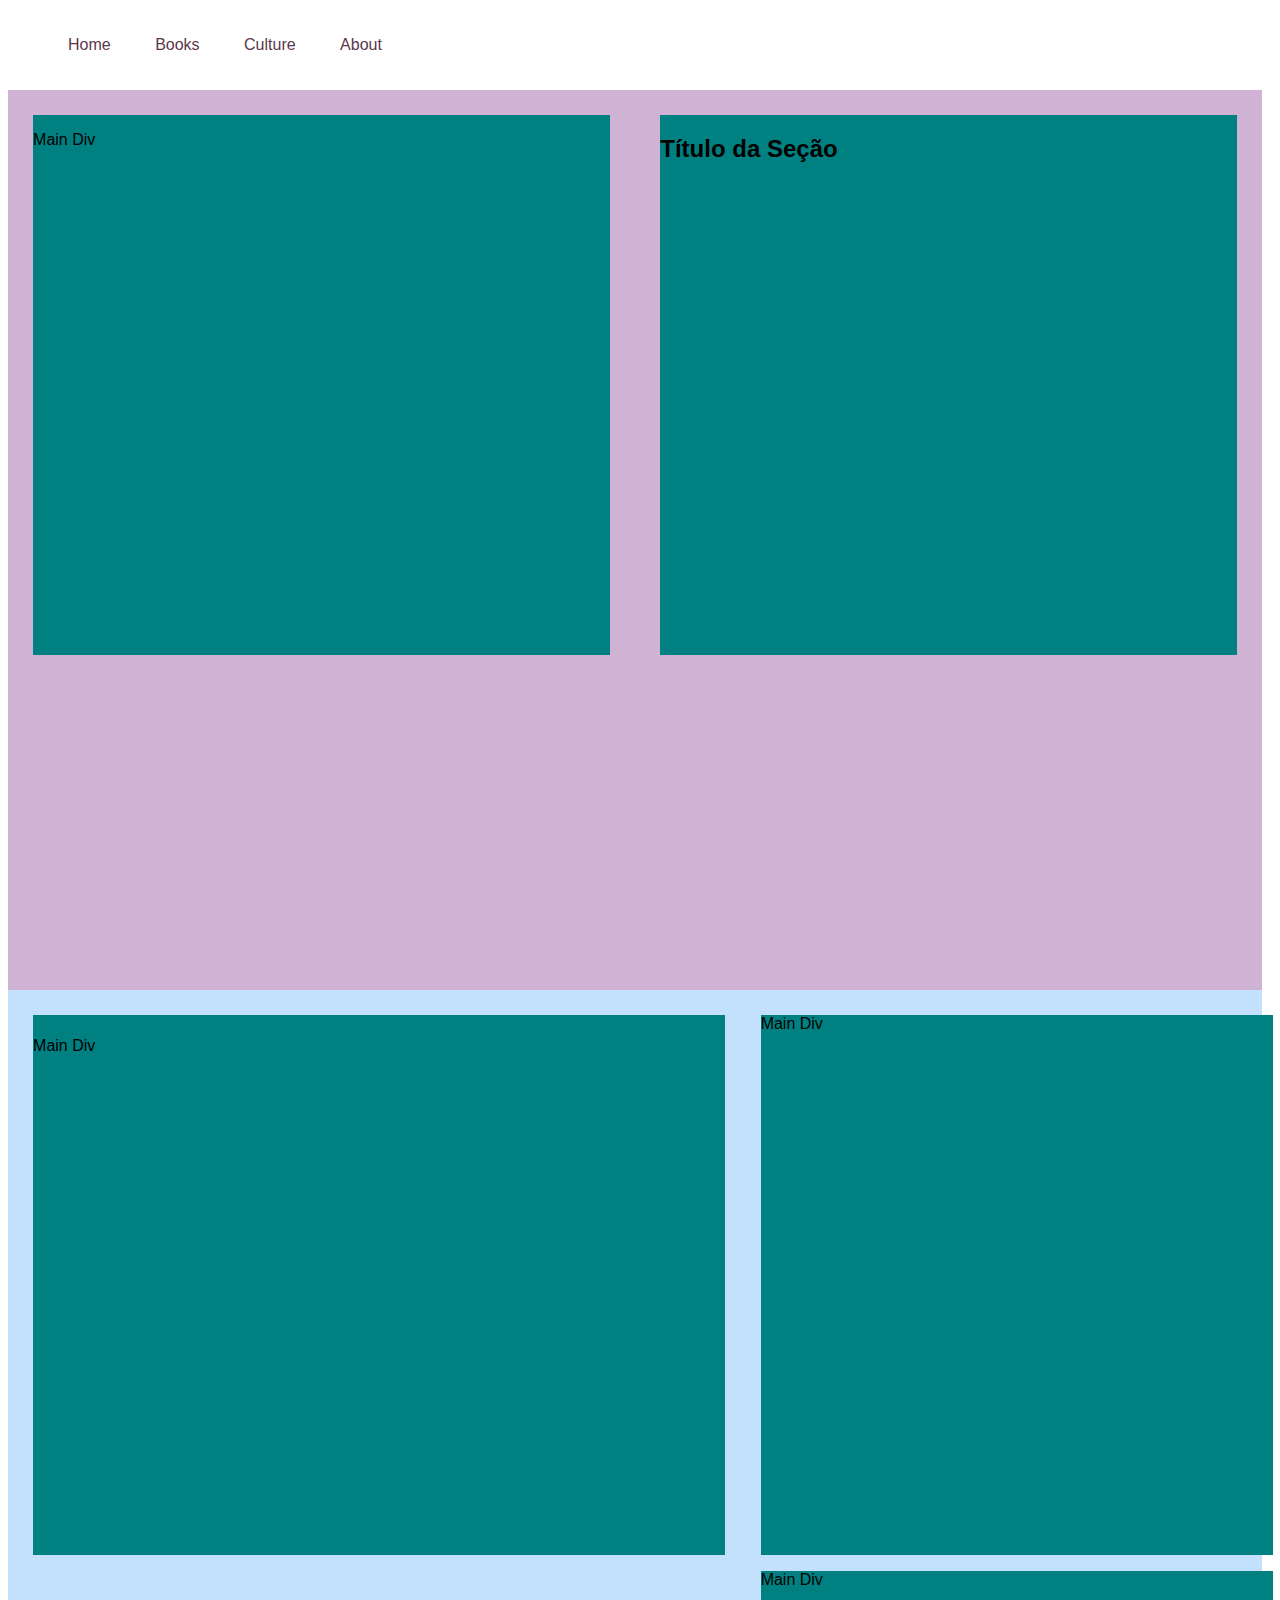
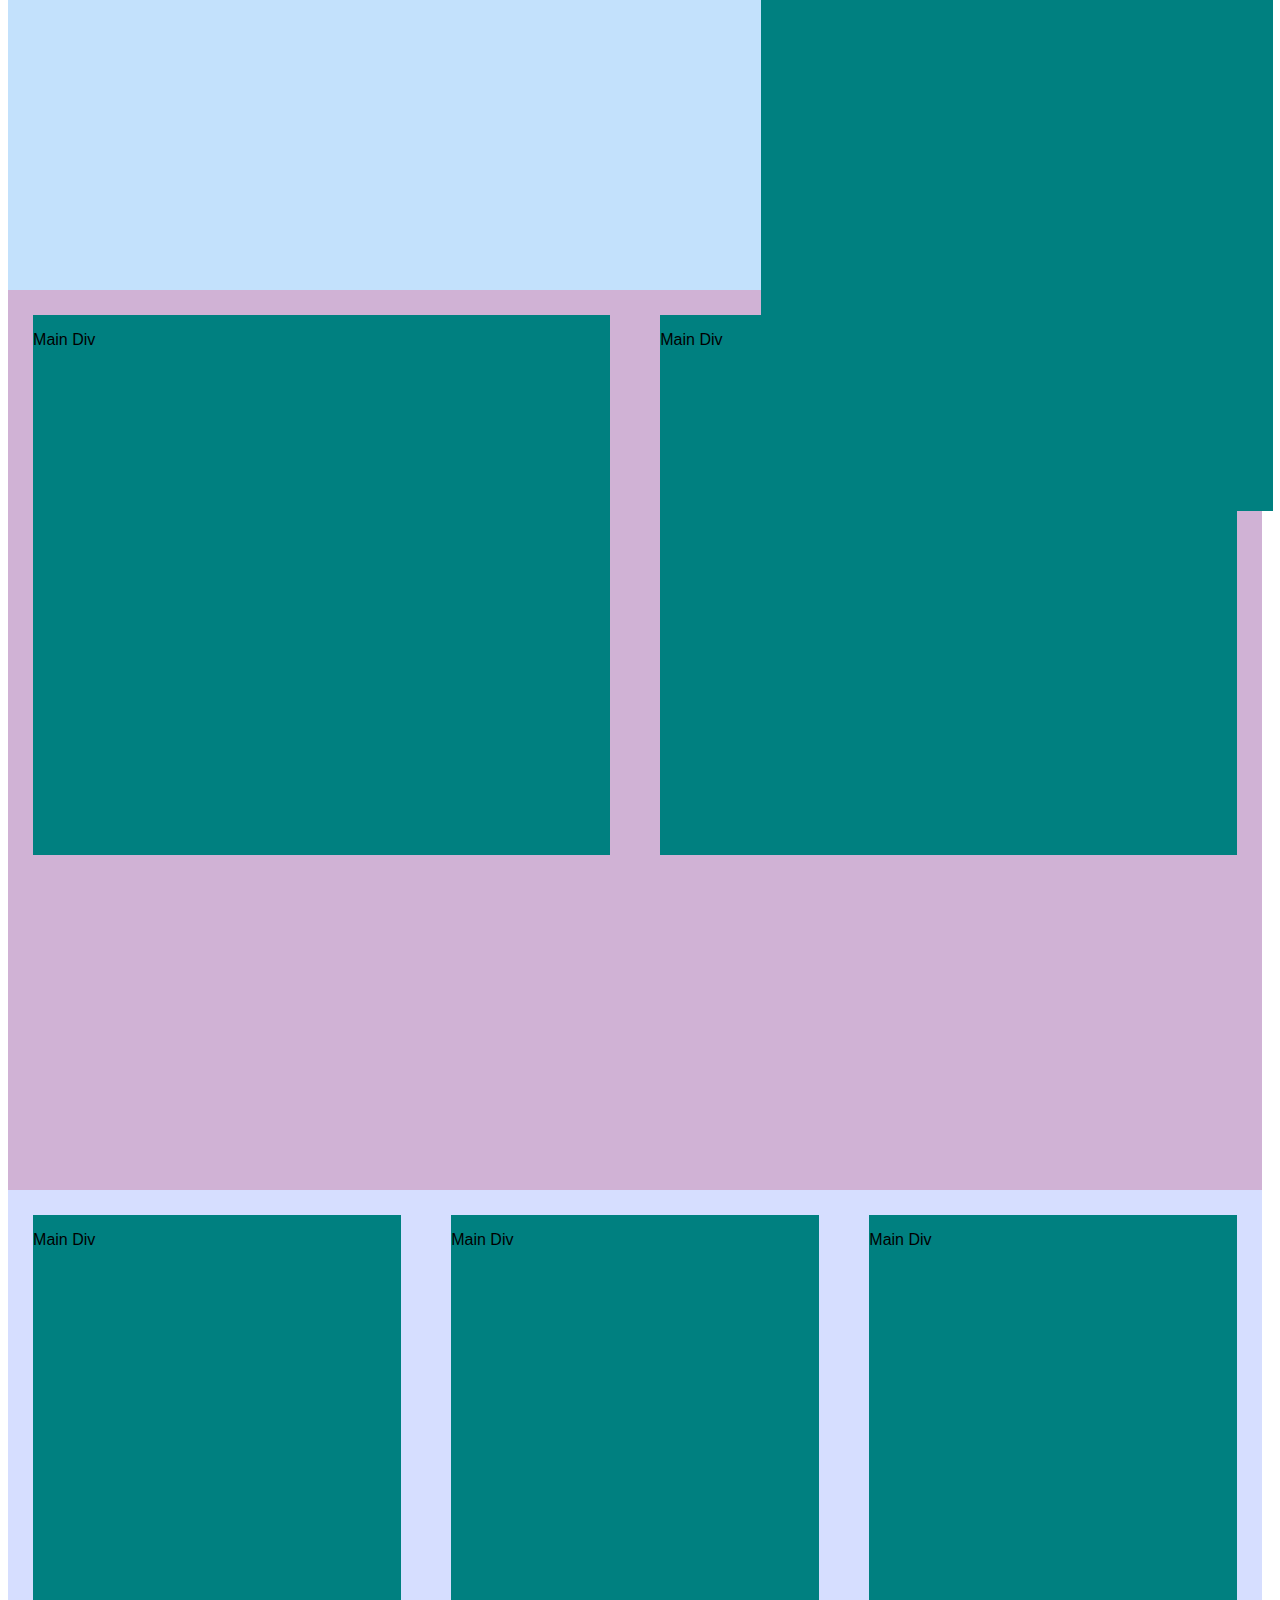
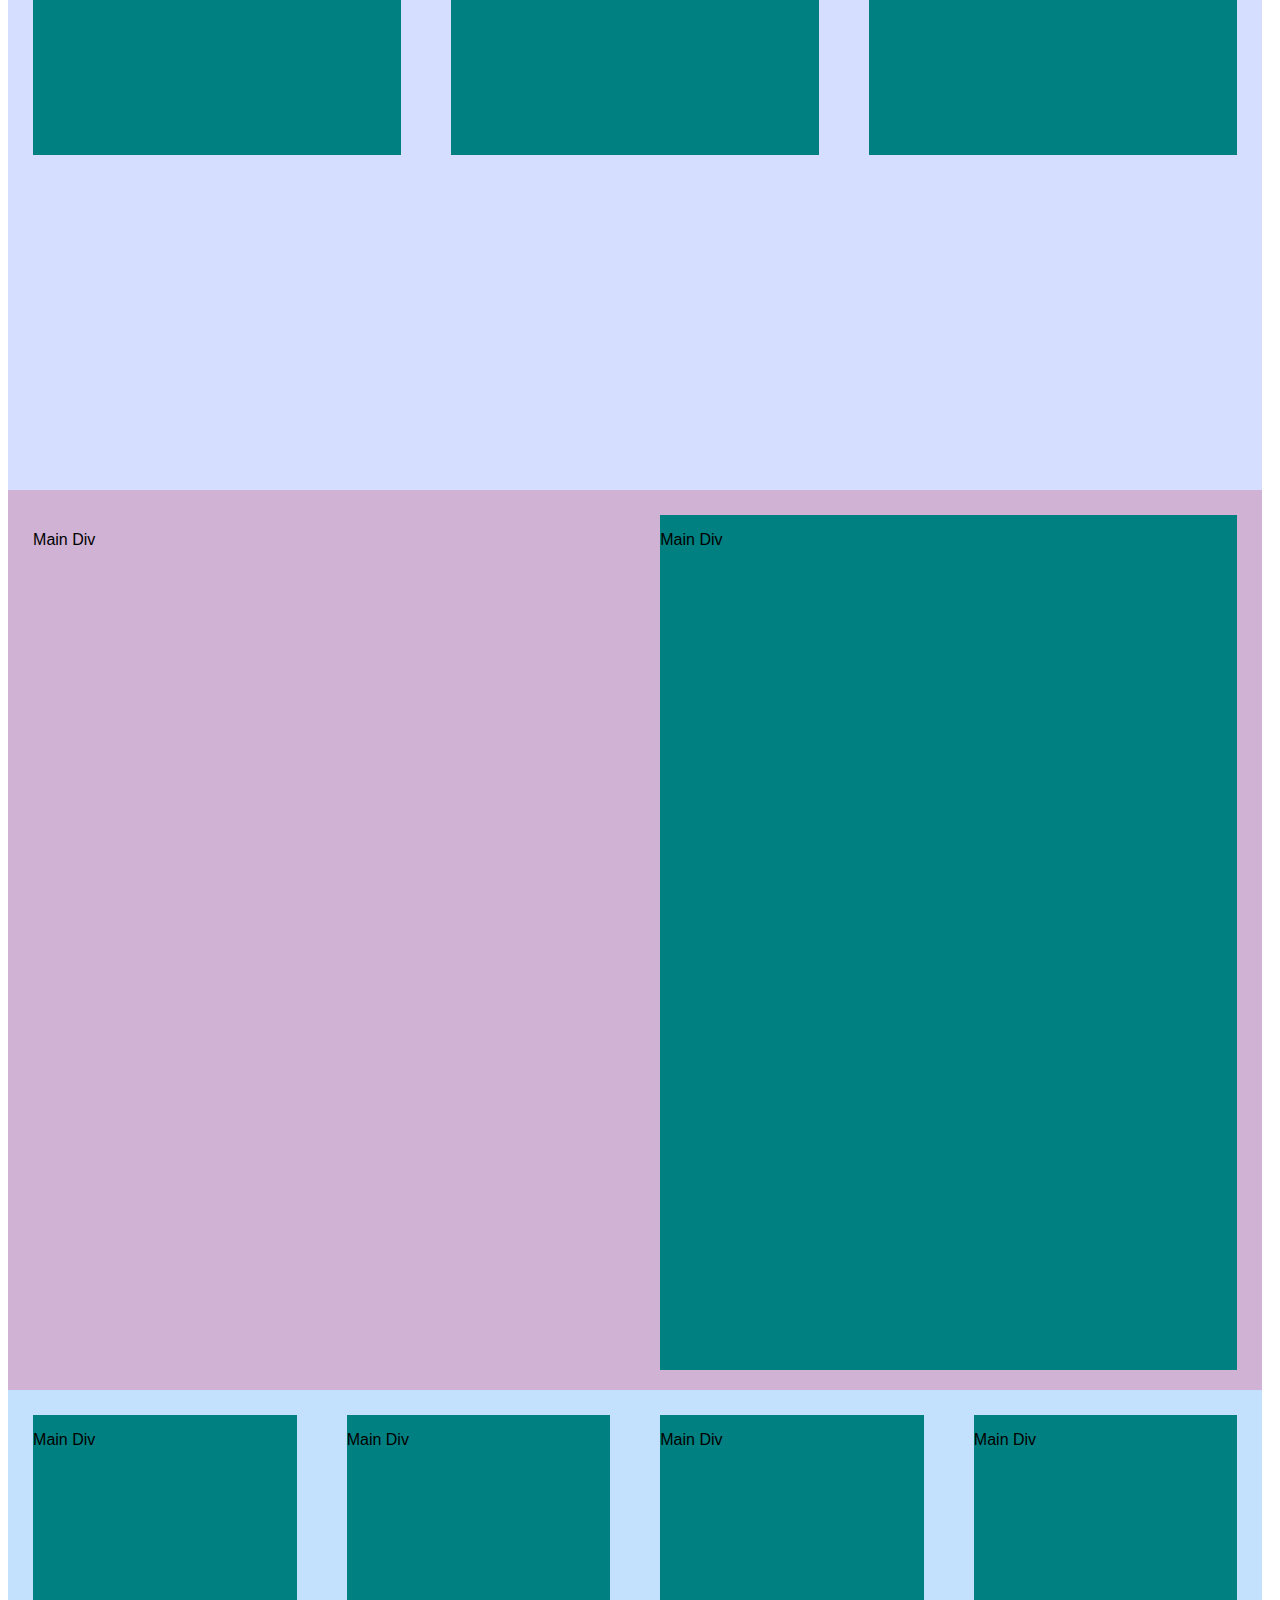
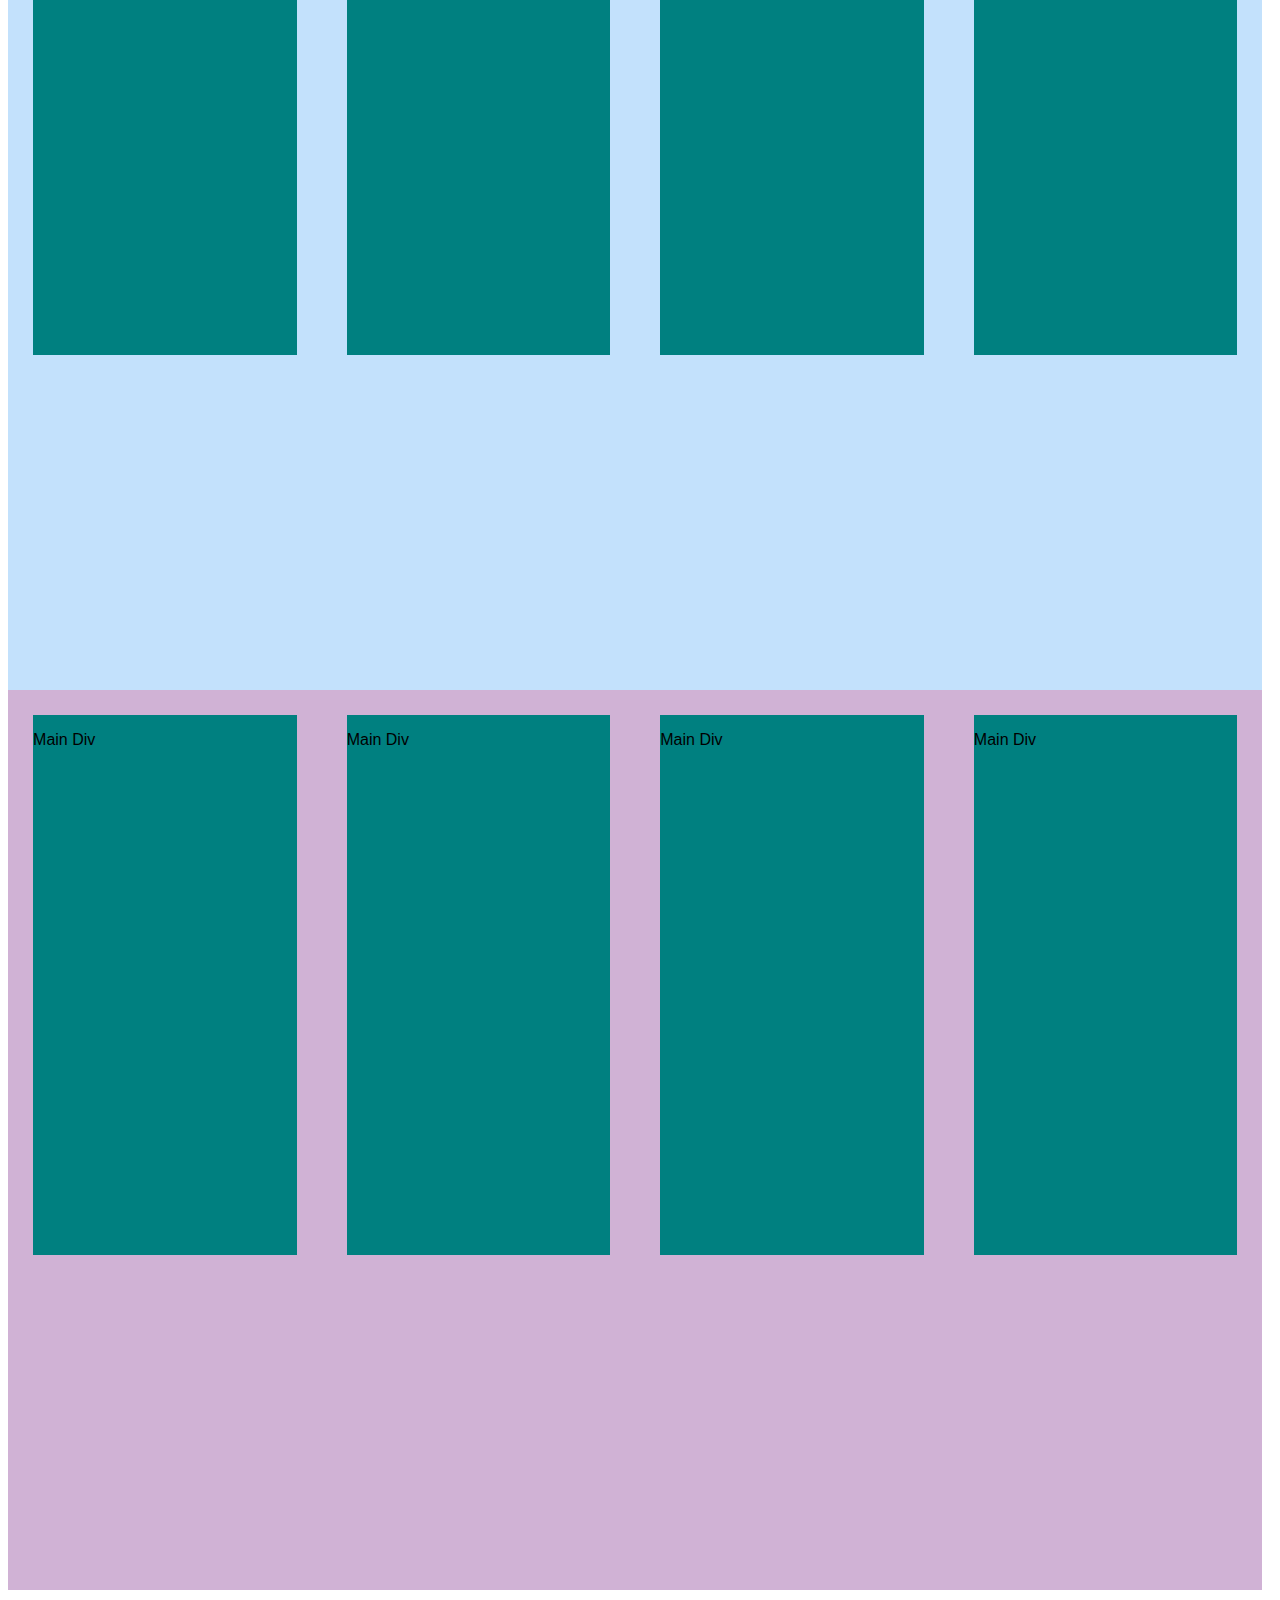
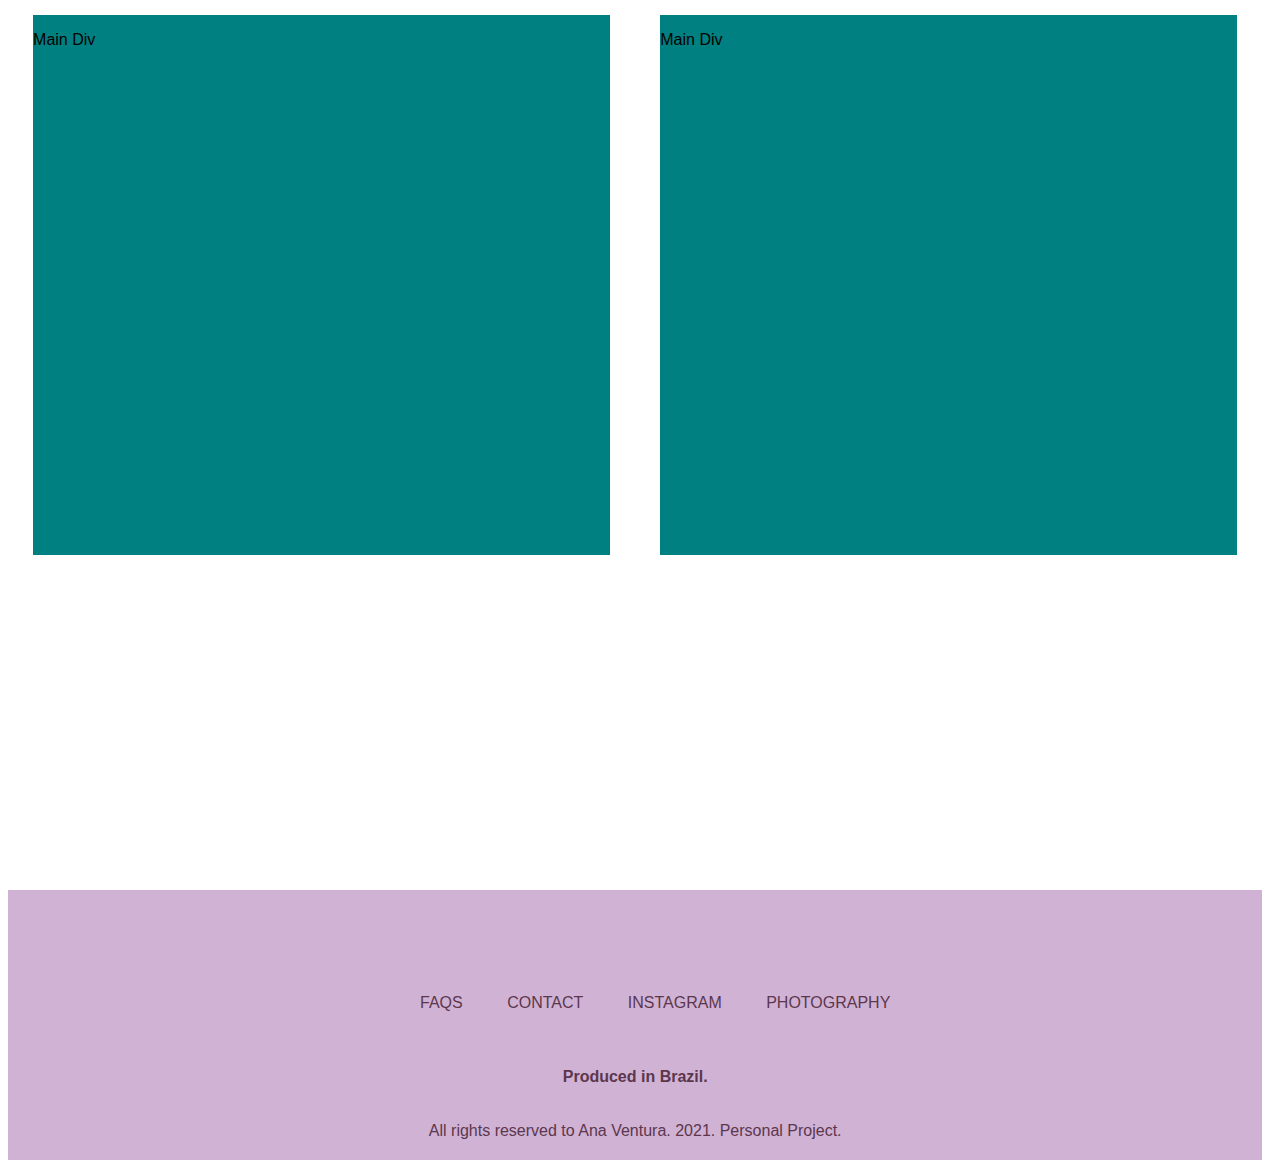
==== index2.html @ 375f56af "Adiciona rascunho de layout de projeto pessoal" ====
<!DOCTYPE html>
<html lang="en">
<head>
    <meta charset="UTF-8">
    <meta http-equiv="X-UA-Compatible" content="IE=edge">
    <meta name="viewport" content="width=device-width, initial-scale=1.0">
    <link rel="stylesheet" type="text/css" href="index2.css">
    <title>Document</title>
</head>
 <body id="home">
    
    <div id="site-content">
     <header id="header"> 
        <nav class="navigation-menu"> <!--menu de navegação principal-->
            <ul>
                <li>Home</li>
                <li>Books</li>
                <li>Culture</li>
                <li>About</li>
            </ul>
         </nav>
      </header>
      <section class="main-heading">
            <main id="main-site">
                <div class="box-main-section"><p>Main Div</p></div>
                <div class="box-main-section"><h2>Título da Seção</h2><p></p></div>
            </main>
        </section>
        <section class="secondary-section">
            <div class="subsection"><h1></h1>
                <p>Main Div</p>
            </div>
            <div><div class="subsection"><h6></h6><p>Main Div</p></div>
            <div class="subsection"><p>Main Div</p></div></div>
        </section>

        <section class="main-section">
            <div class="subsection"><p>Main Div</p></div>
            <div class="subsection"><p>Main Div</p></div>
        </section>
        <section class="tertiary-section">
            <div class="subsection"><p>Main Div</p></div>
            <div class="subsection"><p>Main Div</p></div>
            <div class="subsection"><p>Main Div</p></div>
        </section>
        <section class="main-section">
            <div class="section-5" id="section-headings"><p>Main Div</p></div>
            <div class="section-5"><p>Main Div</p></div>
        </section>
        <section class="secondary-section">
            <div class="subsection"><p>Main Div</p></div>
            <div class="subsection"><p>Main Div</p></div>
            <div class="subsection"><p>Main Div</p></div>
            <div class="subsection"><p>Main Div</p></div>
        </section>
        <section class="main-section">
            <div class="subsection"><p>Main Div</p></div>
            <div class="subsection"><p>Main Div</p></div>
            <div class="subsection"><p>Main Div</p></div>
            <div class="subsection"><p>Main Div</p></div>
        </section>
        <section class="last-section">
            <div class="subsection"><p>Main Div</p></div>
            <div class="subsection"><p>Main Div</p></div>
        </section>
    
        <footer class="footer"> 
            <nav id="footer-navbar">
                <ul>
                    <li>FAQS</li>
                    <li>CONTACT</li>
                    <li>INSTAGRAM</li>
                    <li>PHOTOGRAPHY</li>
                </ul>
            </nav>

            <p id="footer-text"> Produced in Brazil.</p> 
            <span id="footer-copyright">All rights reserved to Ana Ventura. 2021. Personal Project.</span>
        </footer>
    </div>

    <script type="text/javascript" src="index.js"></script>
 </body>
</html>
---- index2.css ----
html {
    font-size: 16px;
}

section.secondary-section, main#main-site, section.main-heading, section.tertiary-section, section.main-section, section.last-section {
    width: 98vw;
    height: 100vh;
    display: flex;
}
section.secondary-section, section.main-heading, section.tertiary-section, section.main-section, section.last-section, footer.footer {
    align-content: space-around;
}

section.secondary-section {
    background-color: #c3e1fc;
}

section.main-section, section.main-heading, footer {
    background-color: #d0b2d5;
}

section.tertiary-section {
    background-color: #d6deff;

}

section.last-section {
    background-color: white;
}

footer.footer {
    width: 98vw;
    height: 30vh;
    align-content: center;
    text-align: center;
}

footer p#footer-text {
    padding: 20px;
    font-weight: 900;
}
footer span#footer-copyright, footer p#footer-text, nav#footer-navbar, nav.navigation-menu ul li {
    color: #5c374c;
}
nav#footer-navbar ul li, nav.navigation-menu ul li {
    list-style-type: none;
    display: inline-flex;
    padding: 20px;
}

nav#footer-navbar ul li {
    margin-top: 4%;
    font-weight: 100;
}

body {
    font-family: 'Lucida Sans', 'Lucida Sans Regular', 'Lucida Grande', 'Lucida Sans Unicode', Geneva, Verdana, sans-serif;
}

div.site-content {
    align-items: center;
}

div.subsection {
    width: 40vw;
    height: 60vh;
    flex: 1;
    background-color: teal;
    margin: 2%;
}
div.box-main-section {
    width: 40vw;
    height: 60vh;
    flex: 1;
    background-color:teal;
    margin: 2%;
}

div.section-5 {
    background-color: teal;
    width: 50vw;
    height: 95vh;
    flex: 1;
    margin: 2%;
}
div#section-headings.section-5 {
    background-color: #d0b2d5;
}
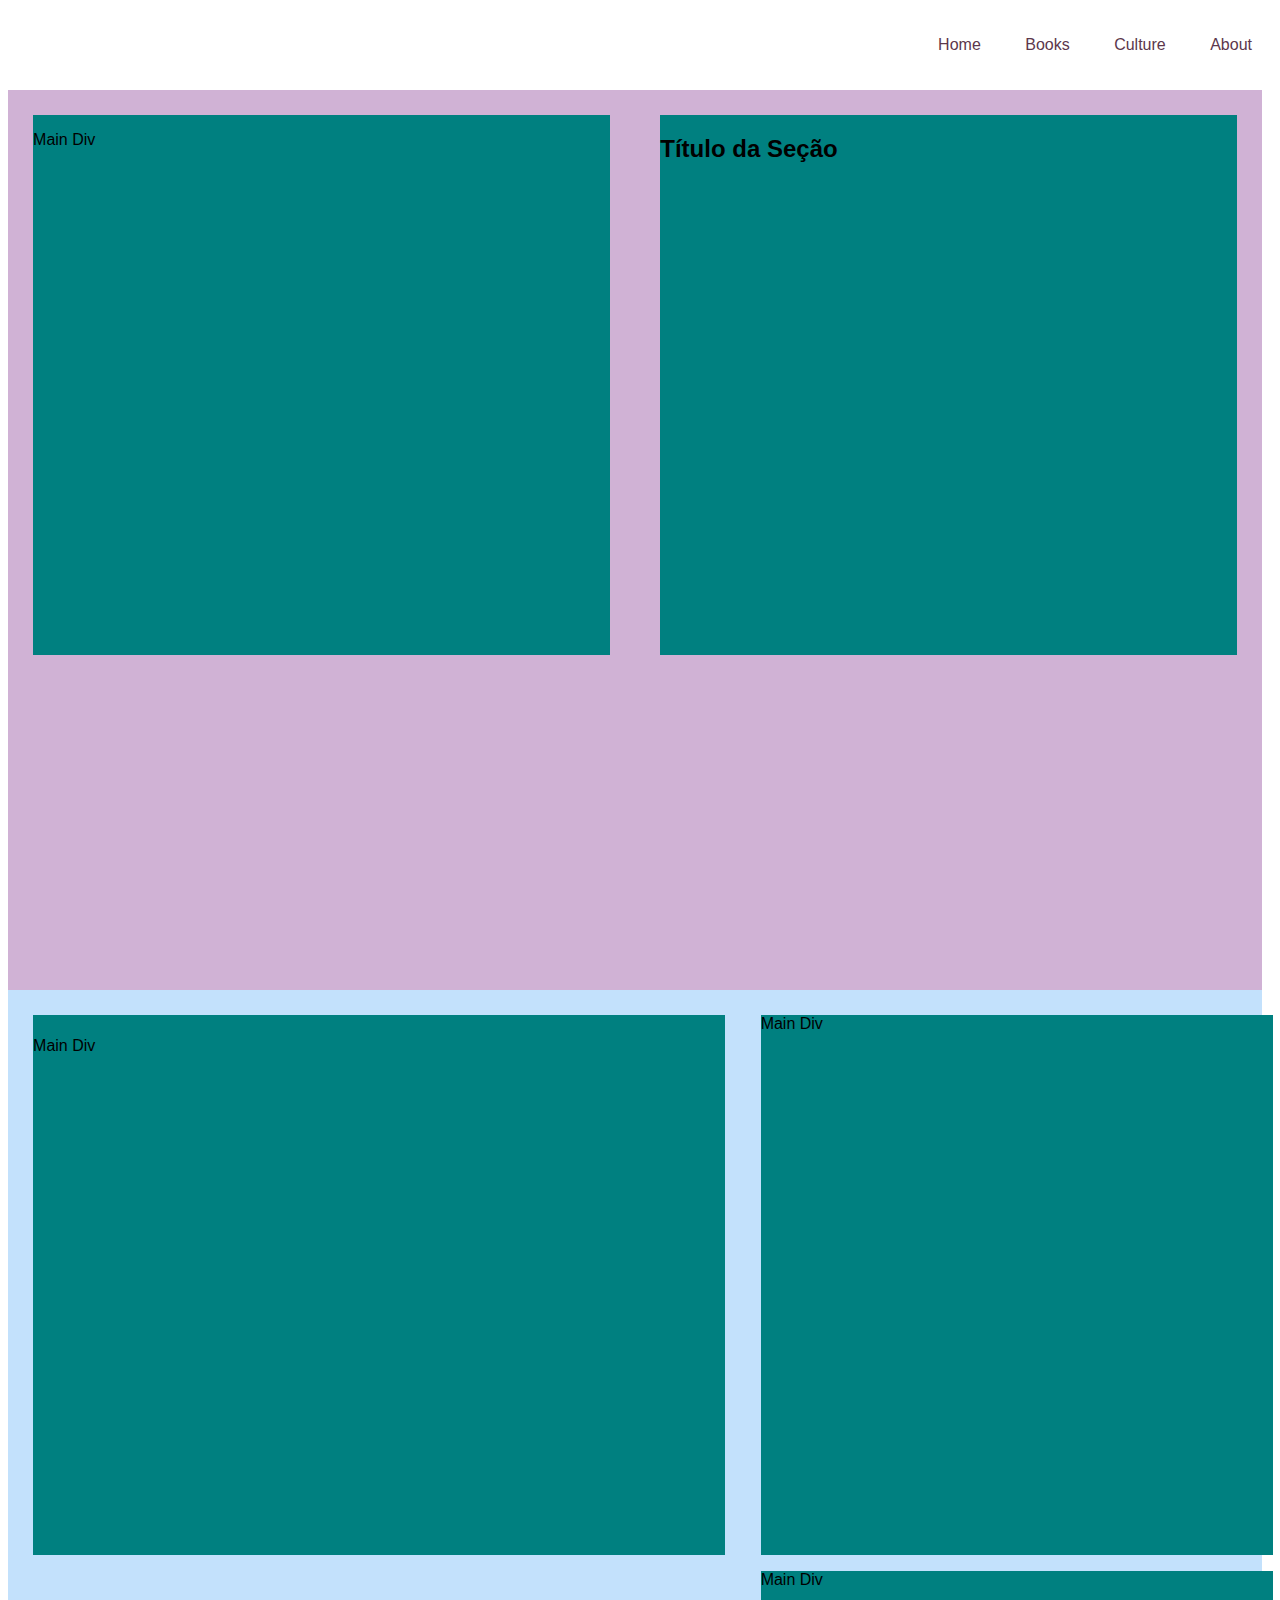
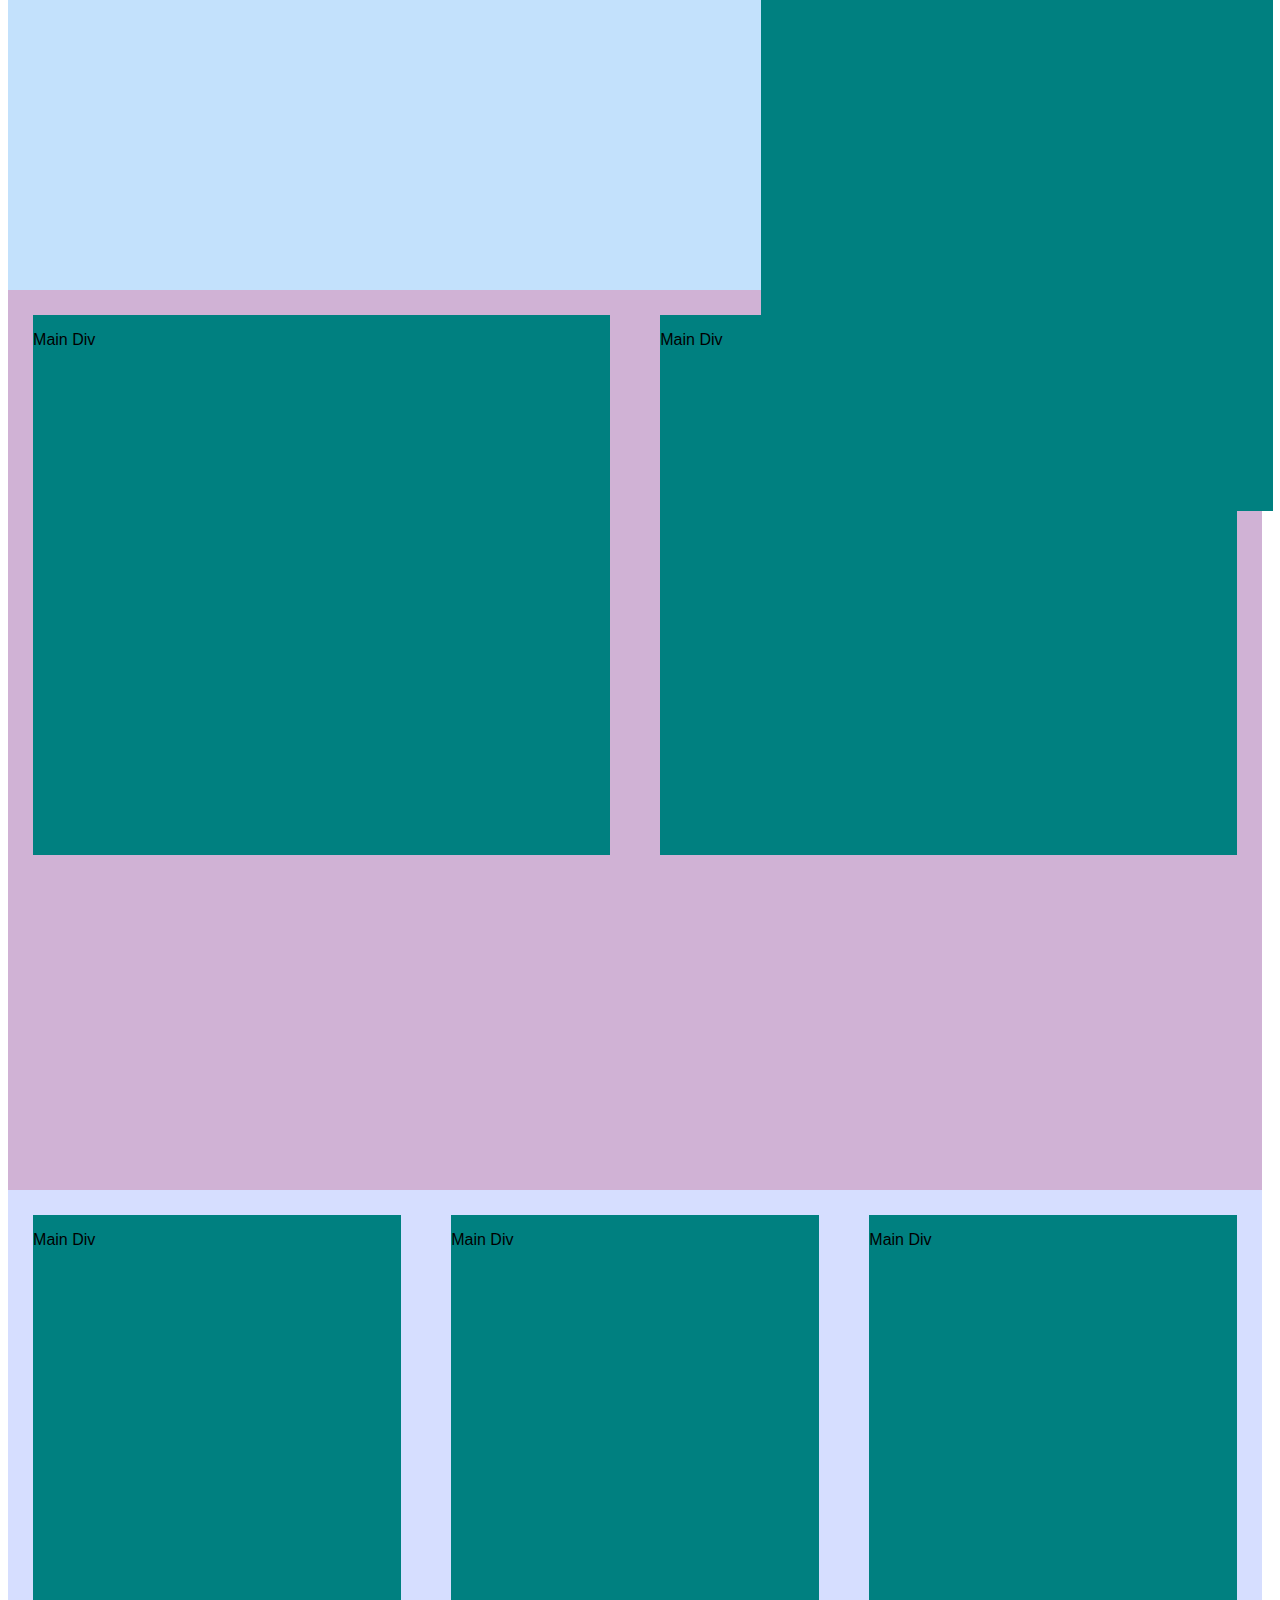
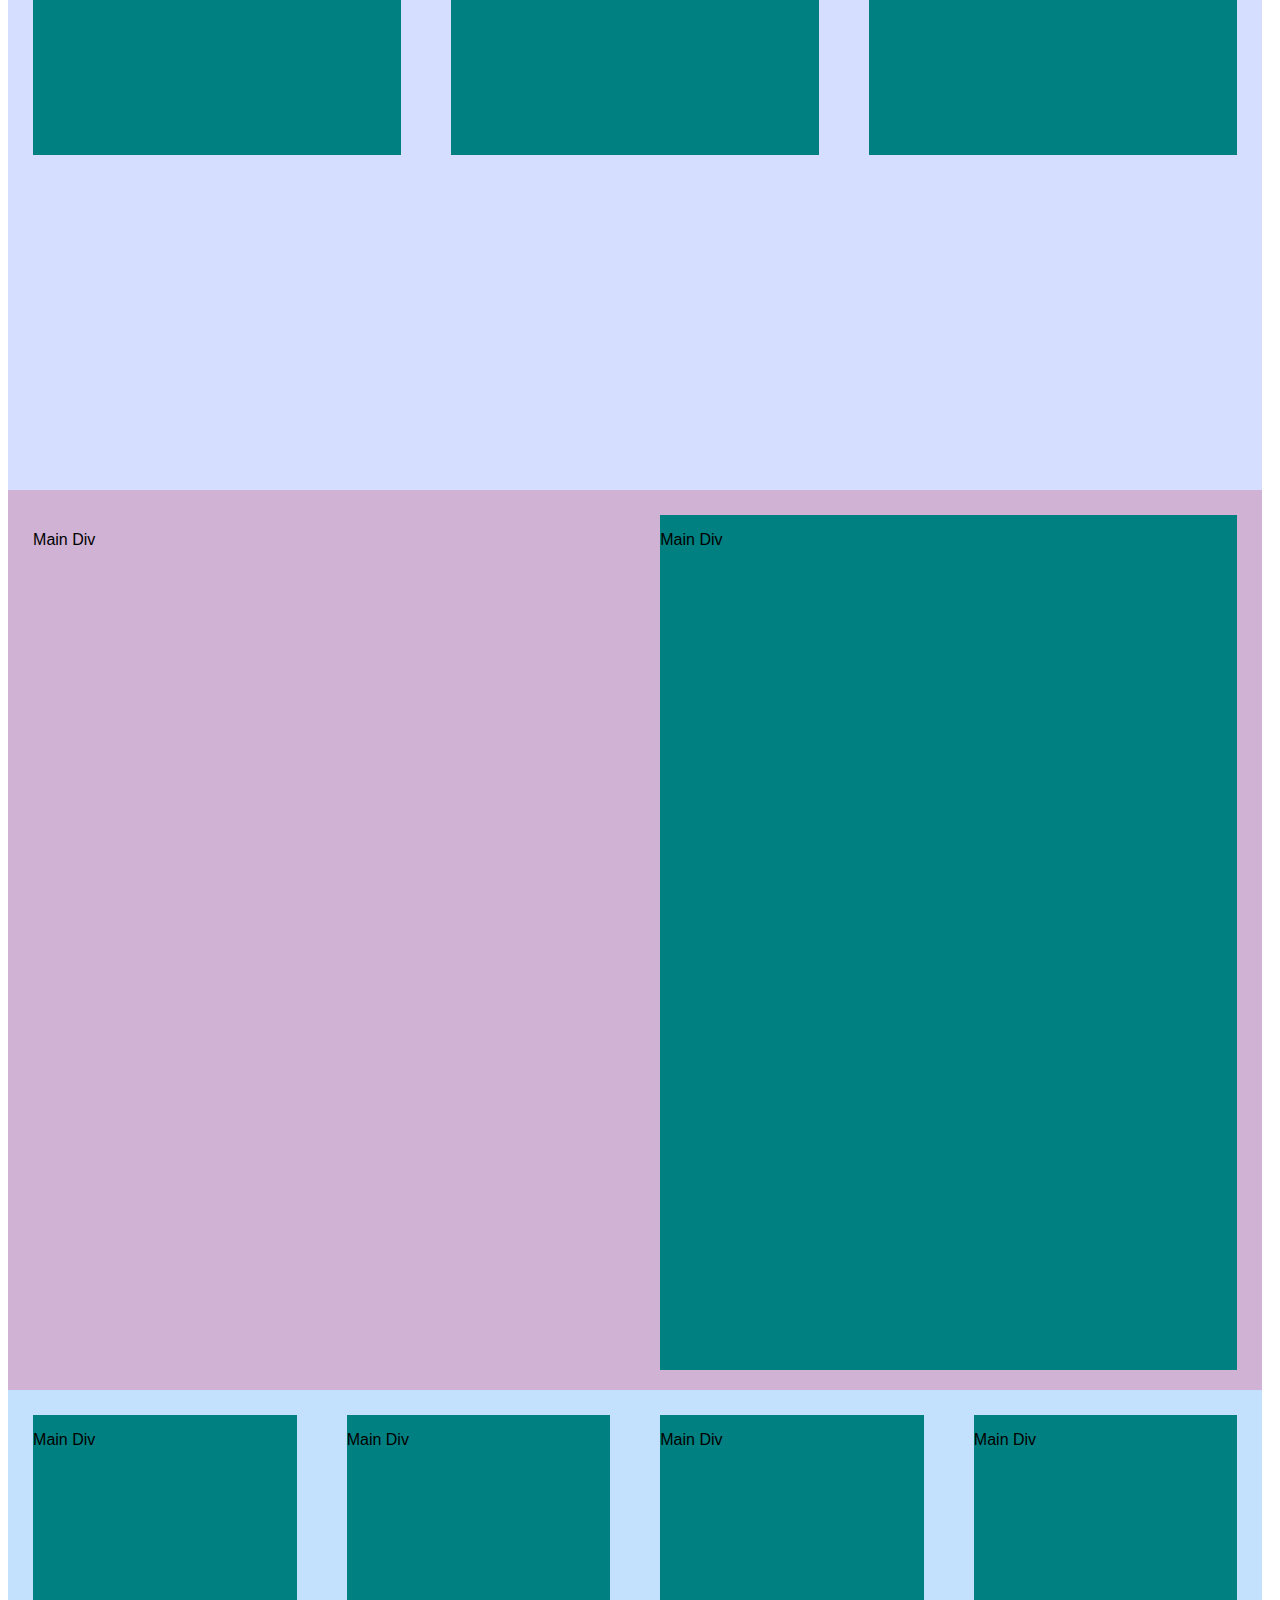
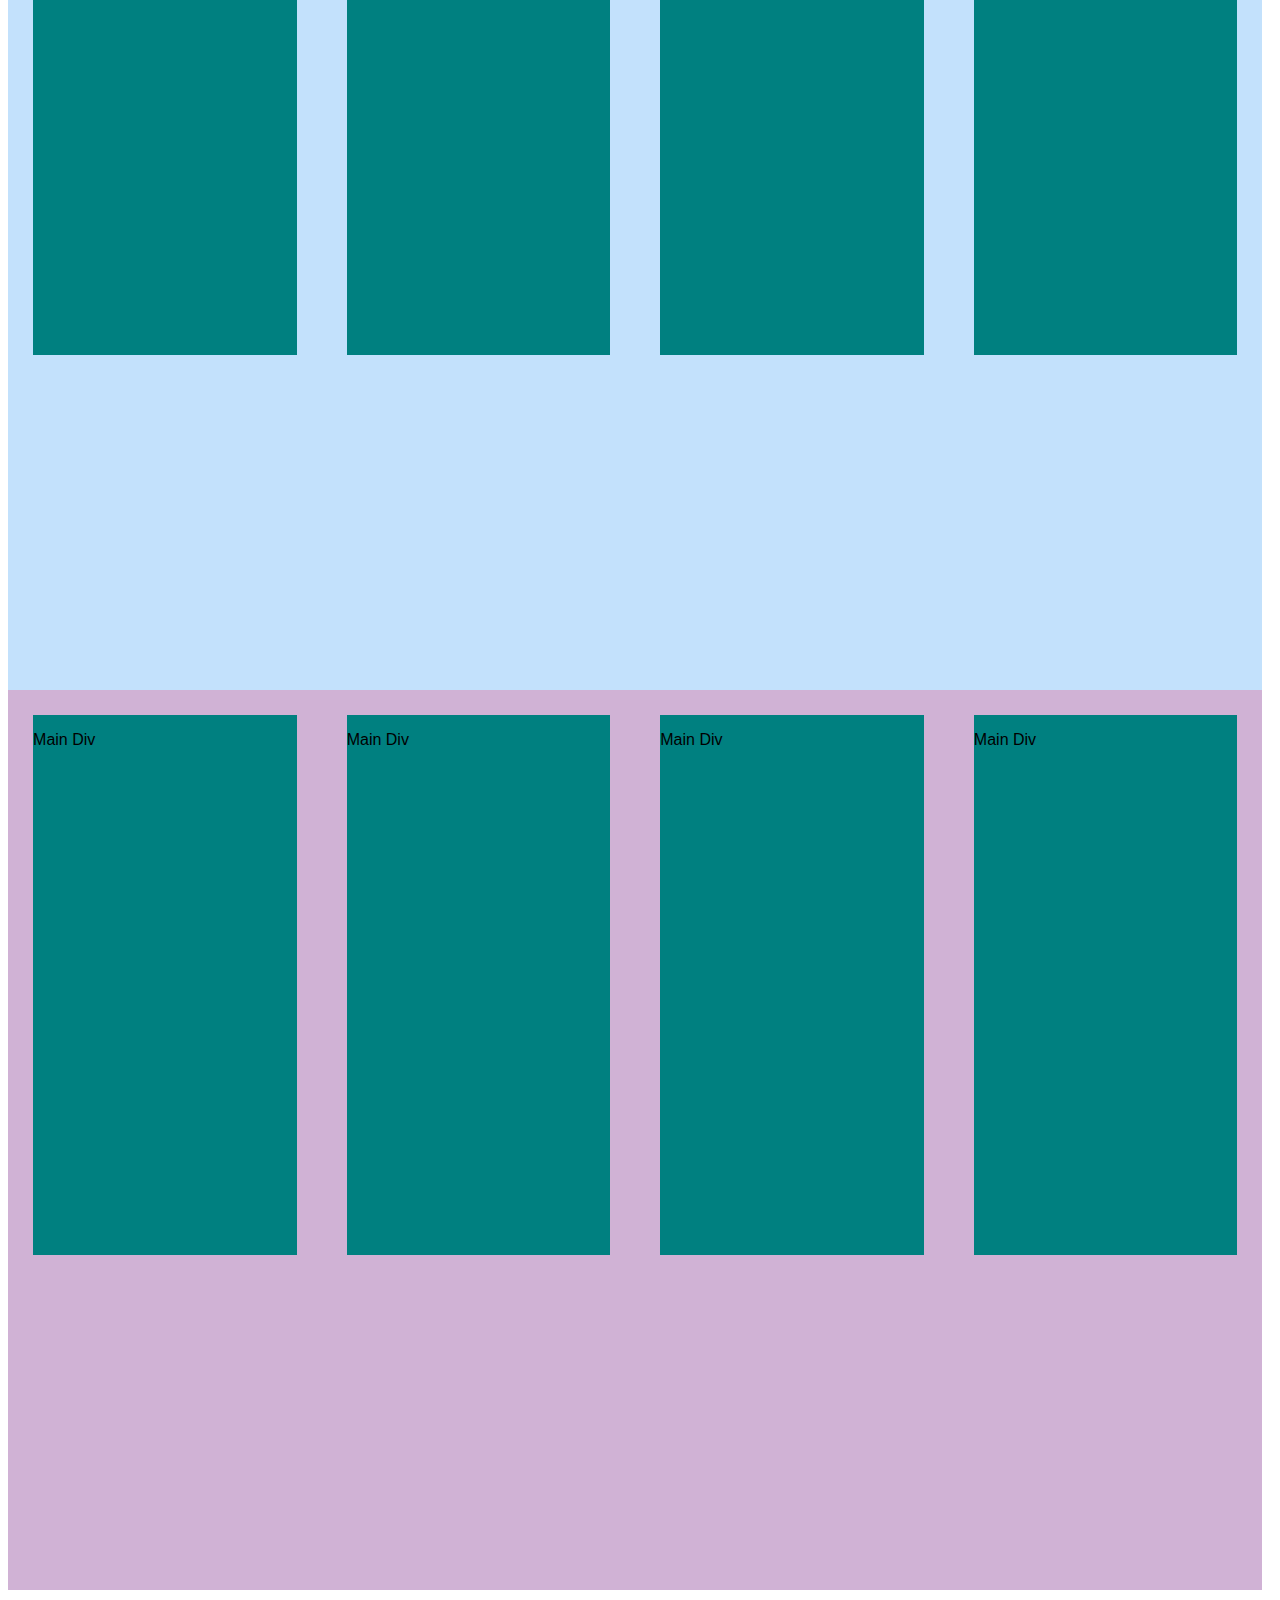
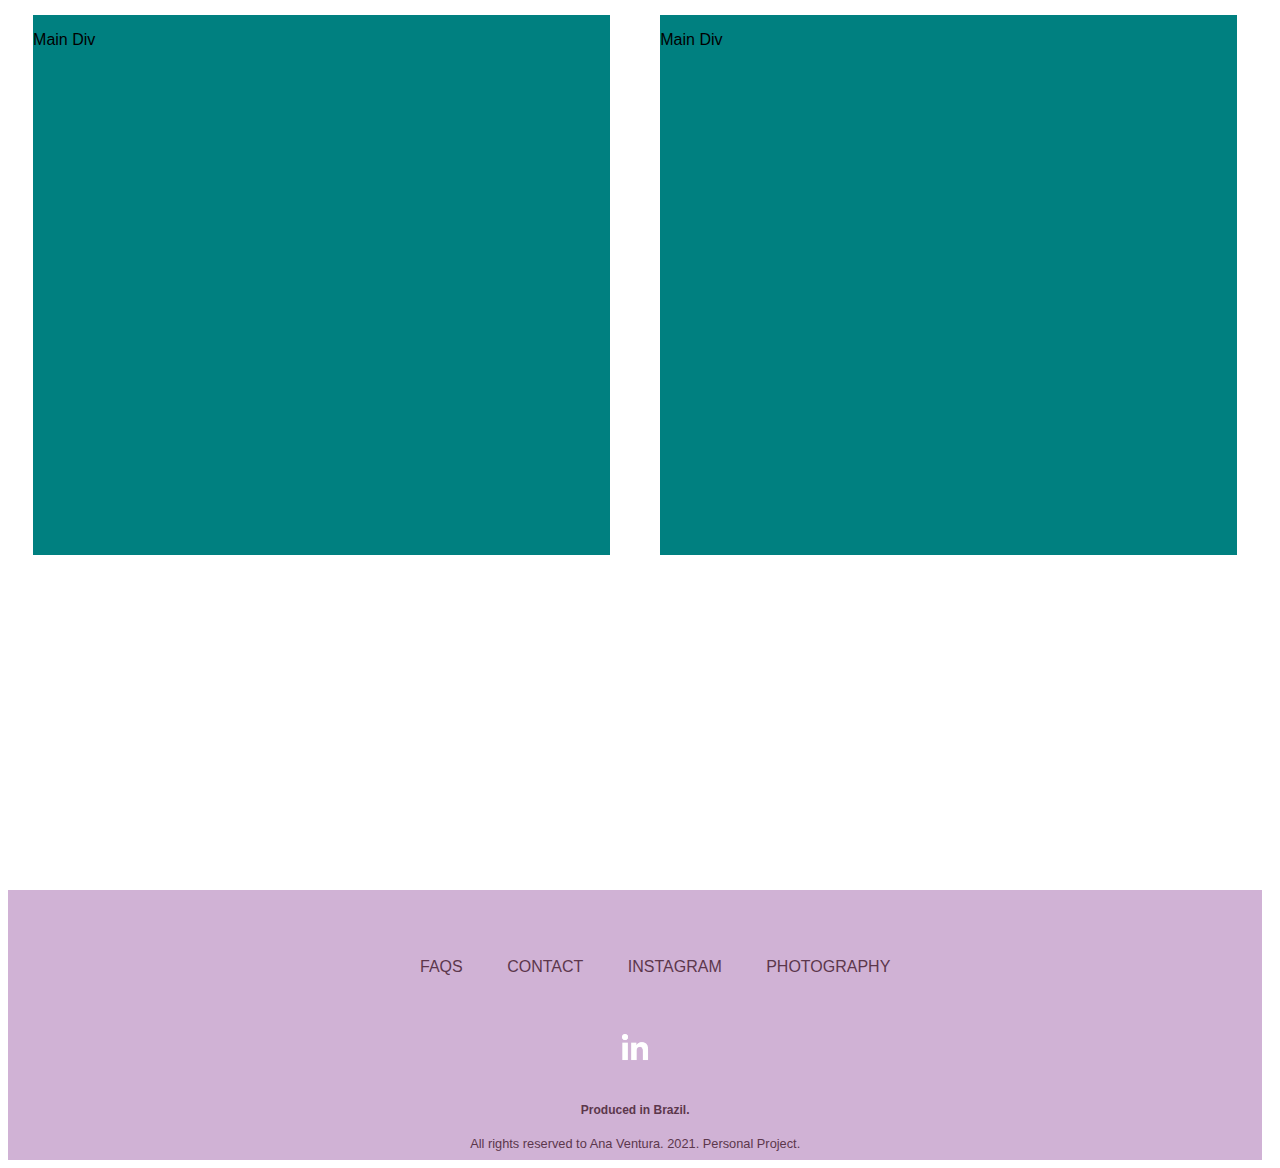
==== commit 1d1af242: "Adiciona pasta Imagens e div social media no footer da página" ====
--- a/index2.html
+++ b/index2.html
@@ -73,6 +73,9 @@
                     <li>PHOTOGRAPHY</li>
                 </ul>
             </nav>
+            <div id="social-media"> 
+                <a href="https://www.linkedin.com/in/ana-flavia-pereira-ventura" target="_blank"><img id="linkedin" src="Imagens/kisspng-computer-icons-linkedin-desktop-wallpaper-white-5abcebad15e7c5.1517199115223305410897.png" alt="Link para Linkedin"></a>
+            </div>
 
             <p id="footer-text"> Produced in Brazil.</p> 
             <span id="footer-copyright">All rights reserved to Ana Ventura. 2021. Personal Project.</span>
--- a/index2.css
+++ b/index2.css
@@ -27,7 +27,9 @@
 section.last-section {
     background-color: white;
 }
-
+nav.navigation-menu {
+    text-align: right;
+}
 footer.footer {
     width: 98vw;
     height: 30vh;
@@ -36,8 +38,9 @@
 }
 
 footer p#footer-text {
-    padding: 20px;
+    padding: 5px;
     font-weight: 900;
+    font-size: 0.75em;
 }
 footer span#footer-copyright, footer p#footer-text, nav#footer-navbar, nav.navigation-menu ul li {
     color: #5c374c;
@@ -49,7 +52,7 @@
 }
 
 nav#footer-navbar ul li {
-    margin-top: 4%;
+    margin-top: 2%;
     font-weight: 100;
 }
 
@@ -85,4 +88,19 @@
 }
 div#section-headings.section-5 {
     background-color: #d0b2d5;
+}
+div#social-media a img {
+    width: 50px;
+    height: 50px;
+    flex: 1;
+
+}
+footer.footer div#social-media a img#linkedin {
+    width: 70px;
+    height: auto;
+    display: -moz-inline-grid;
+}
+
+span#footer-copyright {
+    font-size: 0.8em;
 }